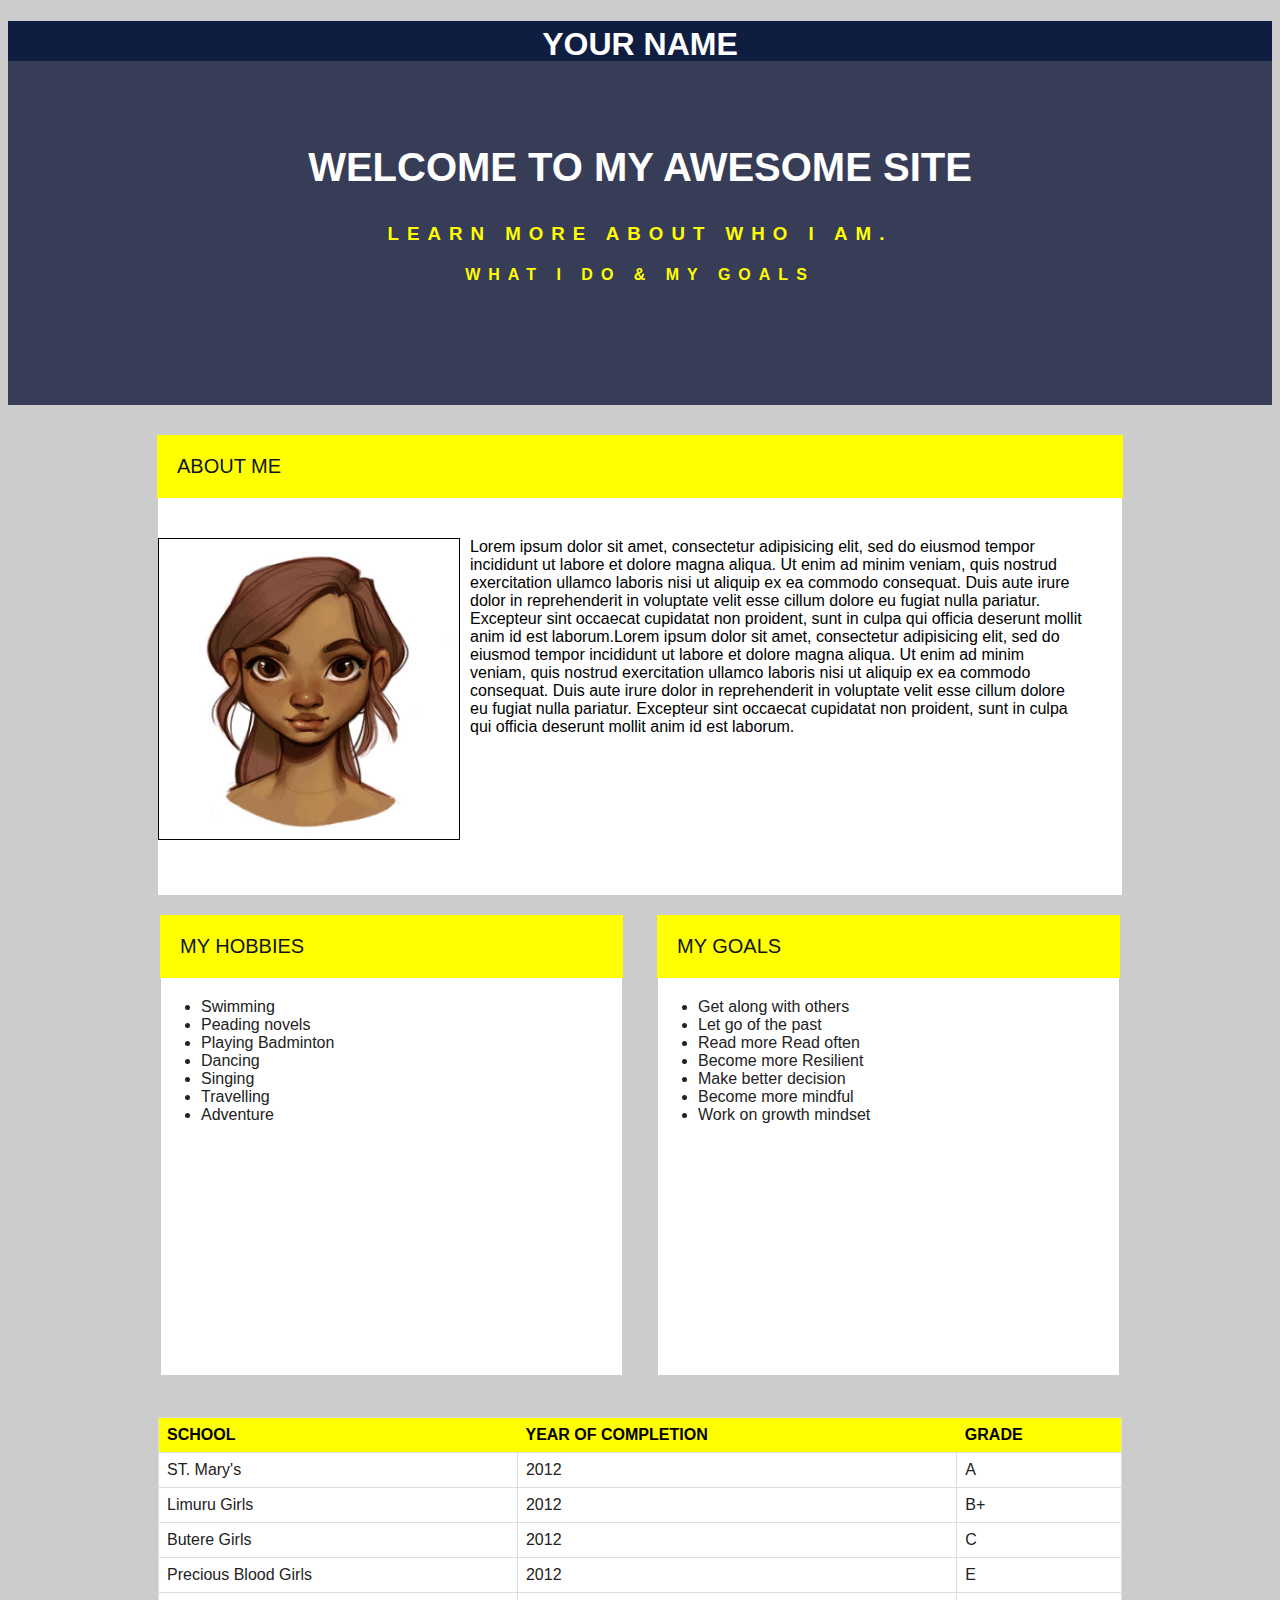
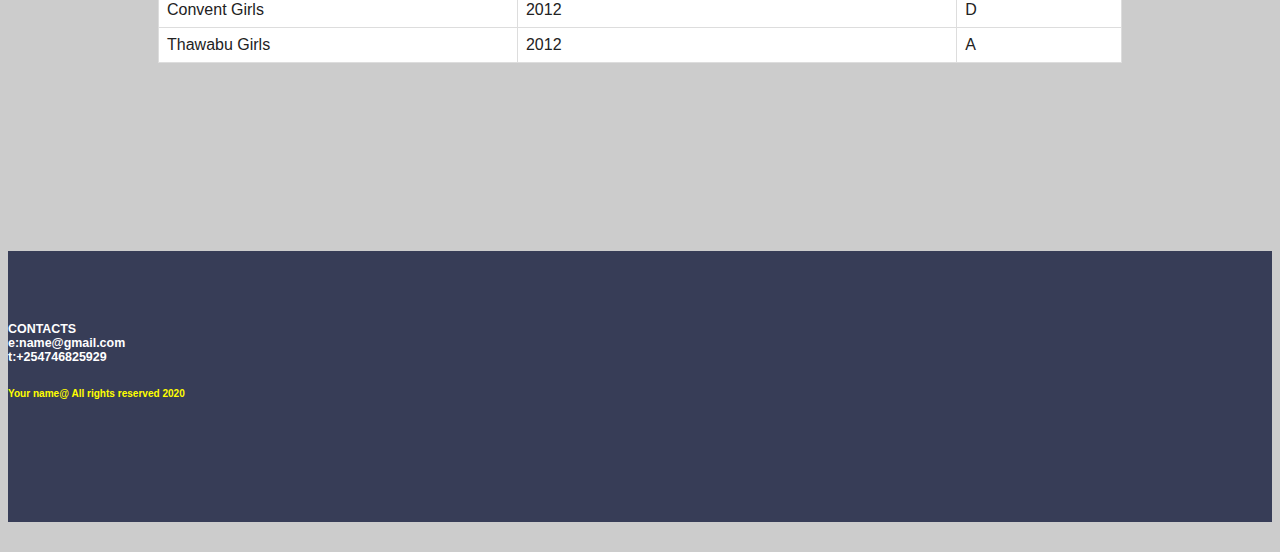
==== Quiz10/index.html @ b87f6d11 "first commit" ====
<!DOCTYPE html>
<html>
<head>
	<title></title>
	<link rel="stylesheet" type="text/css" href="css/main.css">
<link rel="stylesheet" type="text/css" href="css/normalize">
<meta name="viewport" content="width=device-width, initial-scale=1.0">
</head>
<body>
    <header><h1>YOUR NAME</h1></header>
       <div class="box">
      <h2> WELCOME TO MY AWESOME SITE</h2>
      <h3>LEARN MORE ABOUT WHO I AM.</h3>
      <h4>WHAT I DO & MY GOALS</h4>
   </div>

   
   <div class="box2">
   	<p class="p1"> ABOUT ME</p>
   	
   
   
   <div class="box3">
   <img src="./images/myface.jpg" alt=""/ border= "1" height="300" width="300">
   	
   	
   </div>
   <p>
   	Lorem ipsum dolor sit amet, consectetur adipisicing elit, sed do eiusmod
   	tempor incididunt ut labore et dolore magna aliqua. Ut enim ad minim veniam,
   	quis nostrud exercitation ullamco laboris nisi ut aliquip ex ea commodo
   	consequat. Duis aute irure dolor in reprehenderit in voluptate velit esse
   	cillum dolore eu fugiat nulla pariatur. Excepteur sint occaecat cupidatat non
   	proident, sunt in culpa qui officia deserunt mollit anim id est laborum.Lorem ipsum dolor sit amet, consectetur adipisicing elit, sed do eiusmod
   	tempor incididunt ut labore et dolore magna aliqua. Ut enim ad minim veniam,
   	quis nostrud exercitation ullamco laboris nisi ut aliquip ex ea commodo
   	consequat. Duis aute irure dolor in reprehenderit in voluptate velit esse
   	cillum dolore eu fugiat nulla pariatur. Excepteur sint occaecat cupidatat non
   	proident, sunt in culpa qui officia deserunt mollit anim id est laborum.
   </p>
    </div>
    <div class="box4">
    	<p class="p2">MY HOBBIES</p>
    	<ul>
    		<li>Swimming</li>
    		<li>Peading novels</li>
    		<li>Playing Badminton</li>
    		<li>Dancing</li>
    		<li>Singing</li>
    		<li>Travelling</li>
    		<li>Adventure</li>
    	</ul>

    </div>
    <div class="box5">
        <p class="p3">MY GOALS</p>
    	<ul>
    		<li>Get along with others</li>
    		<li>Let go of the past</li>
    		<li>Read more Read often</li>
    		<li>Become more Resilient</li>
    		<li>Make better decision</li>
    		<li>Become more mindful</li>
    		<li>Work on growth mindset</li>
    	</ul>

    </div>
    <div class="box6">
    	<p class="p4">
    	<table style="width:100%">
  <tr>
    <th>SCHOOL</th>
    <th>YEAR OF COMPLETION</th>
    <th>GRADE</th>
  </tr>
  <tr>
    <td>ST. Mary's</td>
    <td>2012</td>
    <td>A</td>
  </tr>
  <tr>
    <td>Limuru Girls</td>
    <td>2012</td>
    <td>B+</td>
  </tr>
  <tr>
    <td>Butere Girls</td>
    <td>2012</td>
    <td>C</td>
  </tr>
  <tr>
    <td>Precious Blood Girls</td>
    <td>2012</td>
    <td>E</td>
  </tr>
  <tr>
    <td>Convent Girls</td>
    <td>2012</td>
    <td>D</td>
  </tr>
  <tr>
    <td>Thawabu Girls</td>
    <td>2012</td>
    <td>A</td>
  </tr>
</table>
</p>
    	
    </div>
    <div class="box7">
      <h5> CONTACTS<br>
      e:name@gmail.com<br>
      t:+254746825929</h5>
      <h6> Your name@ All rights reserved 2020</h6>
 
   </div>
</body>
</html>
---- Quiz10/css/main.css ----
body{
	background-color: #ccc;
	font-family: arial;
	color: #222;
}
header{
background-color: #0f1e40;
height: 40px;
display: block;


}
h1{
text-align: center;
padding: 5px;

color: #fff;
}
.box{
	justify-content: center;
	text-align: center;
	min-height: 100%;
	color: #fff;
	background-color: #373d57;
	padding-top: 50px;
	padding-bottom: 100px;
	margin-bottom: 30px;


}
h2{
	text-align: center;
	color: white;
	font-size: 40px;
}
h3{
	text-align: center;
	color: yellow;
	letter-spacing: 0.5rem;
}
h4{
	text-align: center;
	color: yellow;
	letter-spacing: 0.5rem;
}

.box2{
	justify-content: center;
	min-height: 450px;
	min-width: 600px;
	background-color: white;
	padding-bottom: 10px;
	margin-left: 150px;
	margin-right: 150px;
	
  
}
.p1{
	margin-left: -1px;
	margin-right: -1px;
	color: #101624;
	font-size: 20px;
	background-color: yellow;
	padding: 20px;
}
.box3{
	justify-content: center;
	text-align: right;
	min-height: 100%;
	color: black;
	background-color: white;
	padding-top: 20px;
	padding-bottom: 20px;
	float: left;
	margin-right: 10px;
}
p{
	margin-right: 20px;
	color: black;
	margin-left: 10px;
	padding: 20px; 

}
.box4{
	justify-content: center;
	min-height: 450px;
	min-width: 200px;
	background-color: white;
	padding-bottom: 10px;
	margin-left: 153px;
	margin-right: 650px;

	
  
}
.p2{
	margin-left: -1px;
	margin-right: -1px;
	color: #101624;
	font-size: 20px;
	background-color: yellow;
	padding: 20px;
}
.box5{
	justify-content: center;
	min-height: 450px;
	min-width: 200px;
	background-color: white;
	padding-bottom: 10px;
	margin-left: 650px;
	margin-right: 153px;
	margin-top: -480px;

	
  
}
.p3{
	margin-left: -1px;
	margin-right: -1px;
	color: #101624;
	font-size: 20px;
	background-color: yellow;
	padding: 20px;
}

.box6{
	justify-content: center;
	min-height: 450px;
	min-width: 200px;
	padding-bottom: 10px;
	margin-left: 150px;
	margin-right: 150px;
}

table{
    border:1px solid #dddddd;
    border-collapse:collapse;
    width:100%;
    font-family:arial, sans-serif;
    text-align:left;
    margin-top: -30px;
}

td,th{
  padding:8px;
  background-color: white;
}

tr{
  border-bottom:1px solid#dddddd;
}

th{
    background-color:yellow;
    color:black;
}


td{
    border-right:1px solid #dddddd;
}

.box7{
	justify-content: center;
	text-align: left;
	font-size: 15px;
	min-height: 100%;
	color: white;
	background-color: #373d57;
	padding-top: 50px;
	padding-bottom: 100px;
	margin-bottom: 30px;
}
h6{
	text-align: left;
	color: yellow;
}
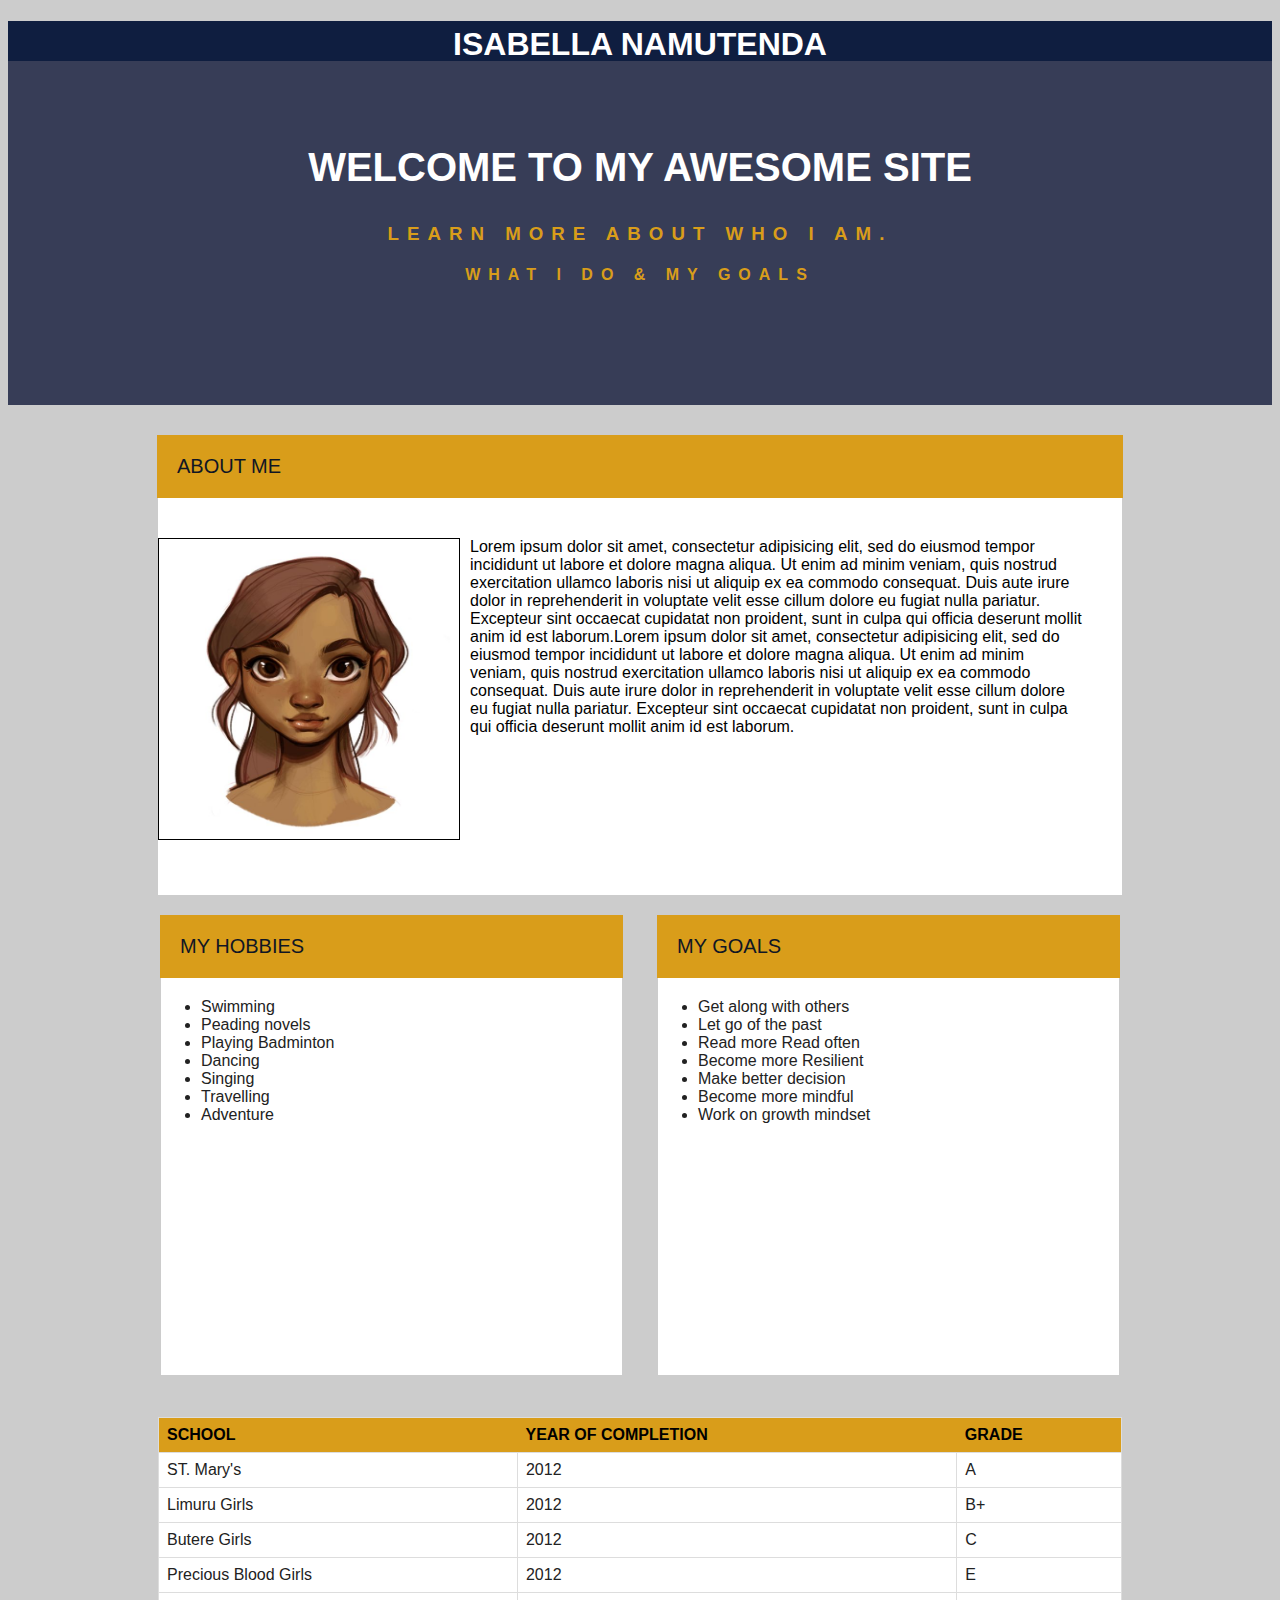
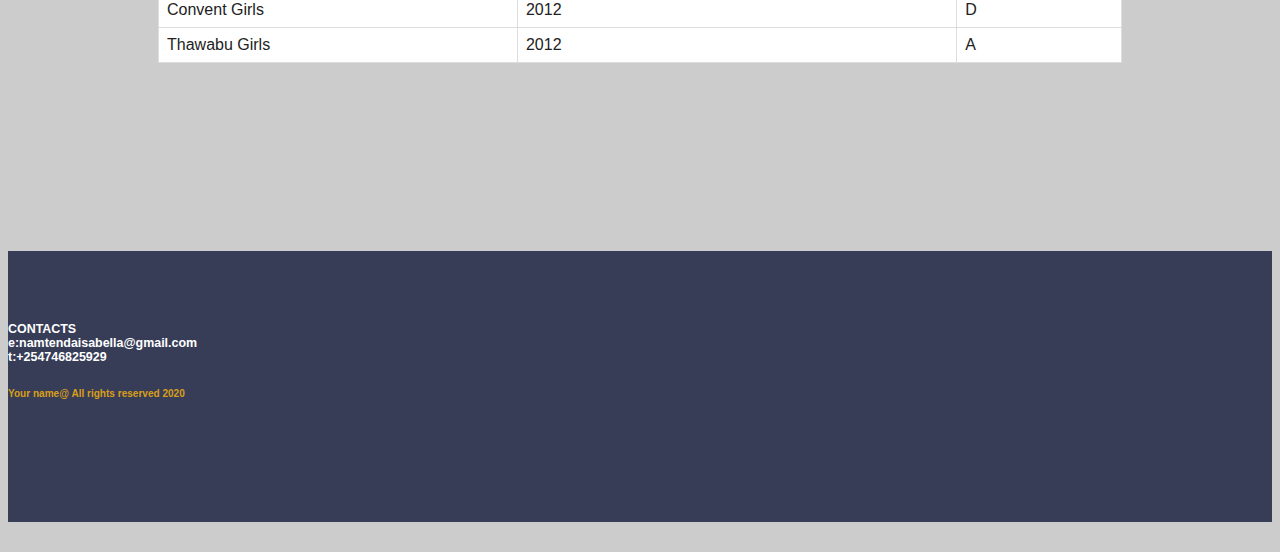
==== commit 5e780c4b: "first commit" ====
--- a/Quiz10/index.html
+++ b/Quiz10/index.html
@@ -1,4 +1,4 @@
-<!DOCTYPE html>
+  <!DOCTYPE html>
 <html>
 <head>
 	<title></title>
@@ -7,7 +7,7 @@
 <meta name="viewport" content="width=device-width, initial-scale=1.0">
 </head>
 <body>
-    <header><h1>YOUR NAME</h1></header>
+    <header><h1>ISABELLA NAMUTENDA</h1></header>
        <div class="box">
       <h2> WELCOME TO MY AWESOME SITE</h2>
       <h3>LEARN MORE ABOUT WHO I AM.</h3>
@@ -109,7 +109,7 @@
     </div>
     <div class="box7">
       <h5> CONTACTS<br>
-      e:name@gmail.com<br>
+      e:namtendaisabella@gmail.com<br>
       t:+254746825929</h5>
       <h6> Your name@ All rights reserved 2020</h6>
  
--- a/Quiz10/css/main.css
+++ b/Quiz10/css/main.css
@@ -1,4 +1,4 @@
-body{
+ body{
 	background-color: #ccc;
 	font-family: arial;
 	color: #222;
@@ -35,12 +35,12 @@
 }
 h3{
 	text-align: center;
-	color: yellow;
+	color: #d99d1a;
 	letter-spacing: 0.5rem;
 }
 h4{
 	text-align: center;
-	color: yellow;
+	color: #d99d1a;
 	letter-spacing: 0.5rem;
 }
 
@@ -60,7 +60,7 @@
 	margin-right: -1px;
 	color: #101624;
 	font-size: 20px;
-	background-color: yellow;
+	background-color: #d99d1a;
 	padding: 20px;
 }
 .box3{
@@ -98,7 +98,7 @@
 	margin-right: -1px;
 	color: #101624;
 	font-size: 20px;
-	background-color: yellow;
+	background-color: #d99d1a;
 	padding: 20px;
 }
 .box5{
@@ -119,7 +119,7 @@
 	margin-right: -1px;
 	color: #101624;
 	font-size: 20px;
-	background-color: yellow;
+	background-color: #d99d1a;
 	padding: 20px;
 }
 
@@ -151,7 +151,7 @@
 }
 
 th{
-    background-color:yellow;
+    background-color:#d99d1a;
     color:black;
 }
 
@@ -173,5 +173,5 @@
 }
 h6{
 	text-align: left;
-	color: yellow;
+	color: #d99d1a;
 }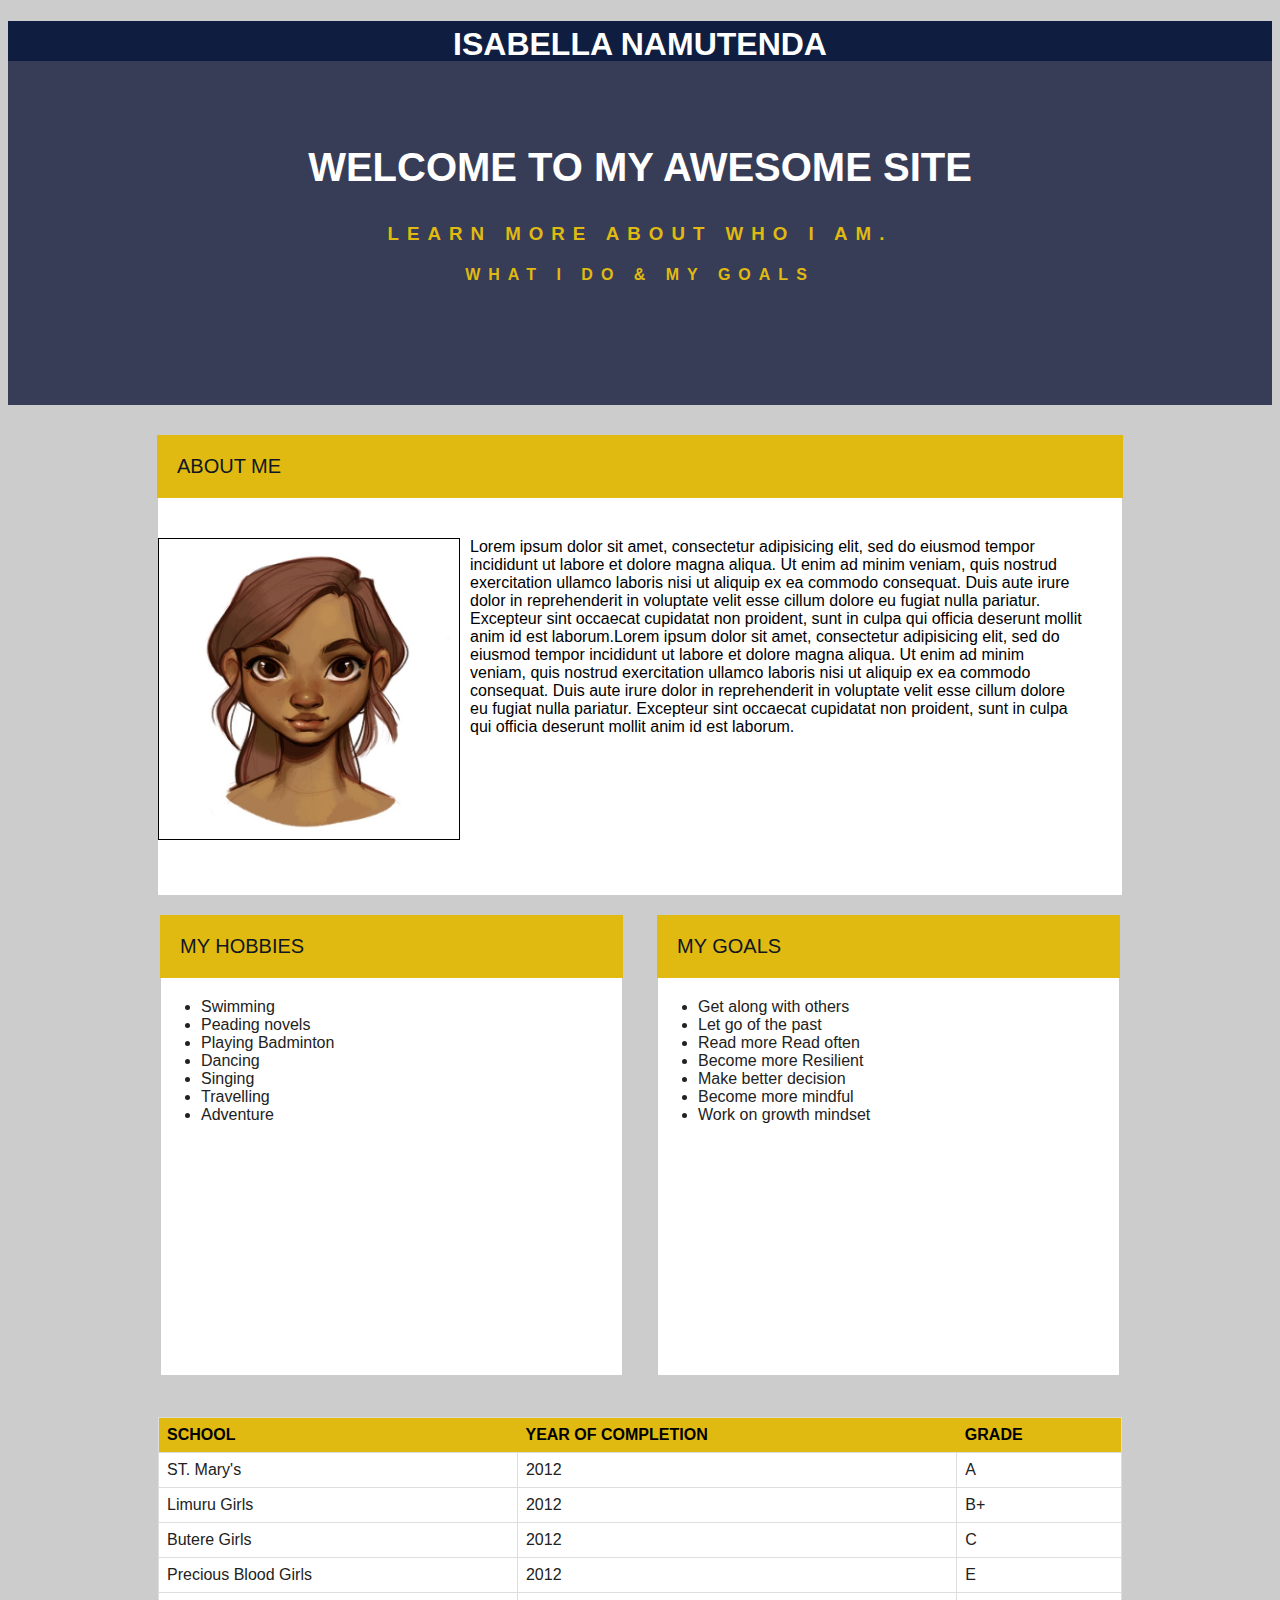
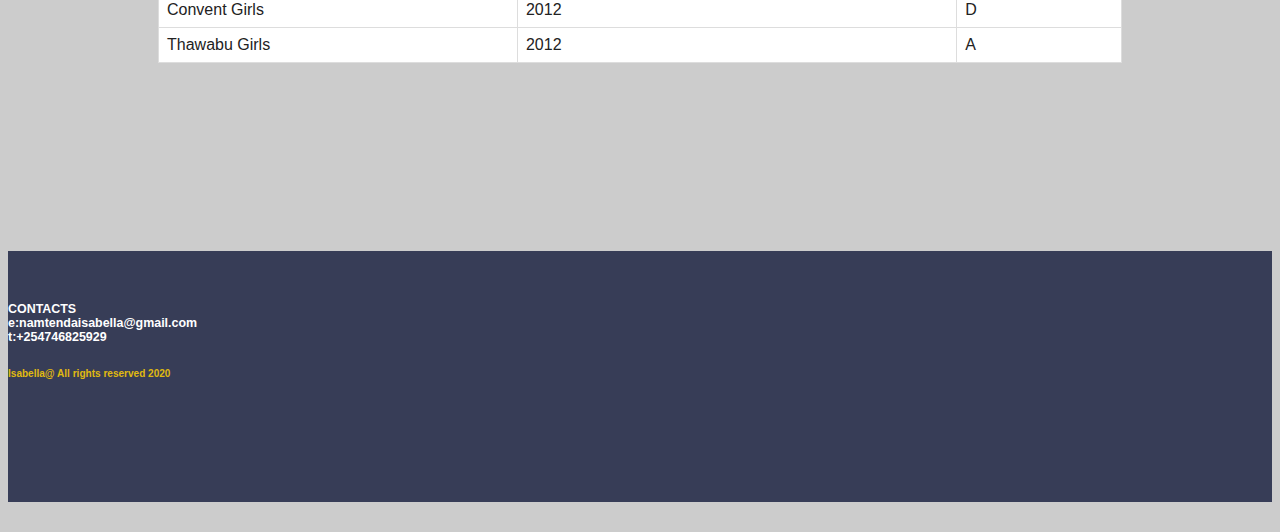
==== commit d94142d4: "first commit" ====
--- a/Quiz10/index.html
+++ b/Quiz10/index.html
@@ -111,7 +111,7 @@
       <h5> CONTACTS<br>
       e:namtendaisabella@gmail.com<br>
       t:+254746825929</h5>
-      <h6> Your name@ All rights reserved 2020</h6>
+      <h6> Isabella@ All rights reserved 2020</h6>
  
    </div>
 </body>
--- a/Quiz10/css/main.css
+++ b/Quiz10/css/main.css
@@ -35,12 +35,12 @@
 }
 h3{
 	text-align: center;
-	color: #d99d1a;
+	color: #e0ba10;
 	letter-spacing: 0.5rem;
 }
 h4{
 	text-align: center;
-	color: #d99d1a;
+	color: #e0ba10;
 	letter-spacing: 0.5rem;
 }
 
@@ -60,7 +60,7 @@
 	margin-right: -1px;
 	color: #101624;
 	font-size: 20px;
-	background-color: #d99d1a;
+	background-color: #e0ba10;
 	padding: 20px;
 }
 .box3{
@@ -98,7 +98,7 @@
 	margin-right: -1px;
 	color: #101624;
 	font-size: 20px;
-	background-color: #d99d1a;
+	background-color: #e0ba10;
 	padding: 20px;
 }
 .box5{
@@ -119,7 +119,7 @@
 	margin-right: -1px;
 	color: #101624;
 	font-size: 20px;
-	background-color: #d99d1a;
+	background-color: #e0ba10;
 	padding: 20px;
 }
 
@@ -151,7 +151,7 @@
 }
 
 th{
-    background-color:#d99d1a;
+    background-color:#e0ba10;
     color:black;
 }
 
@@ -167,11 +167,11 @@
 	min-height: 100%;
 	color: white;
 	background-color: #373d57;
-	padding-top: 50px;
+	padding-top: 30px;
 	padding-bottom: 100px;
 	margin-bottom: 30px;
 }
 h6{
 	text-align: left;
-	color: #d99d1a;
+	color: #e0ba10;
 }